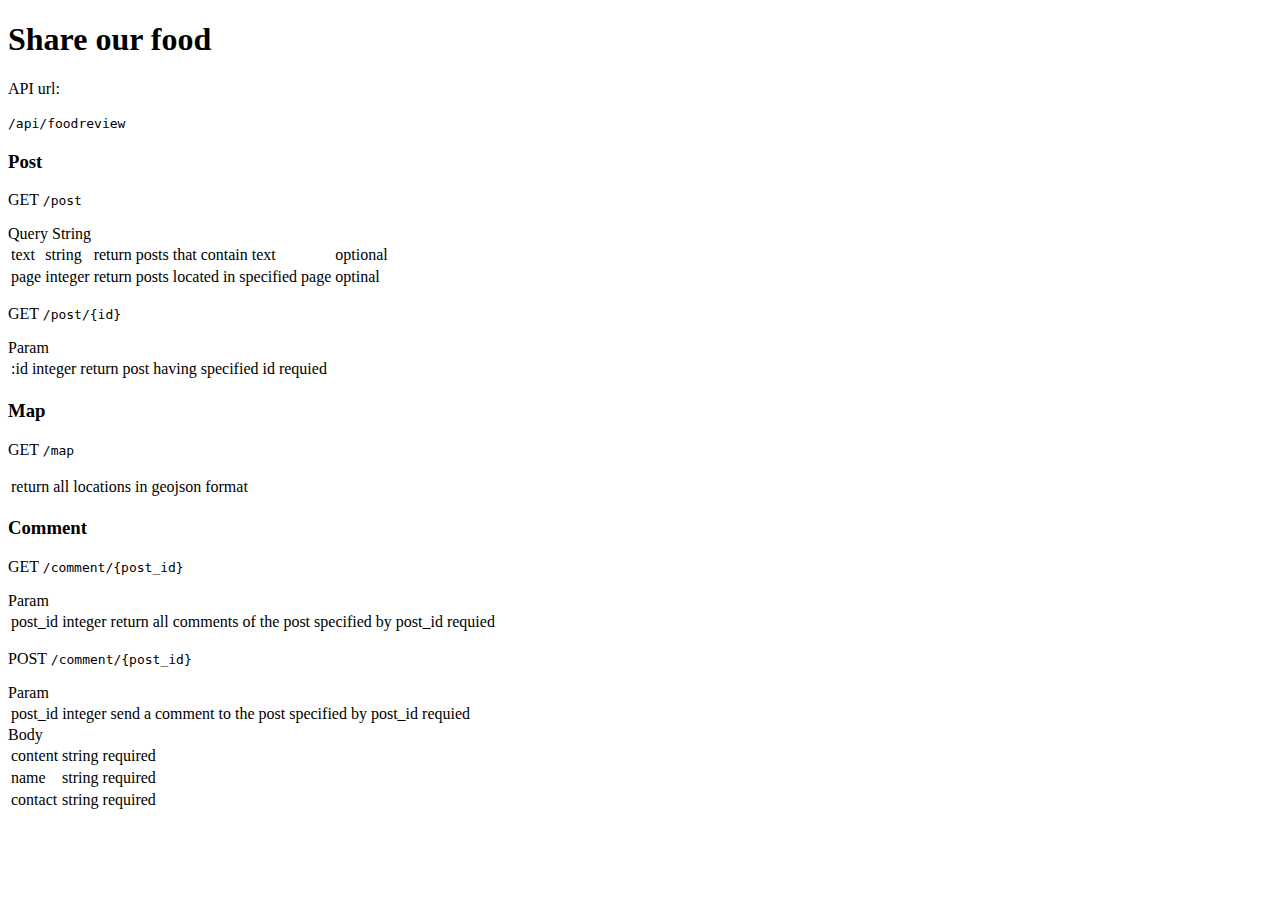
==== src/main/webapp/template/dev.html @ 93eff7ec "- edit template" ====
<!DOCTYPE html>
<html lang="en" xmlns:th="http://www.thymeleaf.org">
<head th:replace="~{fragment/frontend :: head(title='API')}">

</head>
<body>
<link href="/css/custom.css" rel="stylesheet" type="text/css">
<nav th:replace="~{fragment/frontend :: navigation}"></nav>
<header class="masthead" style="background-image: url('/image/img/api-bg.jpg')">
    <div class="container position-relative px-4 px-lg-5">
        <div class="row gx-4 gx-lg-5 justify-content-center">
            <div class="col-md-10 col-lg-8 col-xl-7">
                <div class="site-heading">
                    <h1>Share our food</h1>
                    <!--                    <span class="subheading">A Blog Theme by Start Bootstrap</span>-->
                </div>
            </div>
        </div>
    </div>
</header>

<main>
    <div class="container px-4 px-lg-5">
        API url: <p><code>/api/foodreview</code></p>
        <h3>Post</h3>
        <p>GET <code>/post</code></p>
        <div class="small">
            <label for="query-string">Query String</label>
            <table id="query-string" class="table table-striped  table-hover">
                <tr>
                    <td>text</td>
                    <td>string</td>
                    <td>return posts that contain text</td>
                    <td>optional</td>
                </tr>
                <tr>
                    <td>page</td>
                    <td>integer</td>
                    <td>return posts located in specified page</td>
                    <td>optinal</td>
                </tr>
            </table>
            <!--            exmaple-->
        </div>
        <p>GET <code>/post/{id}</code></p>
        <div class="small">
            <label for="param">Param</label>
            <table id="param" class="table table-striped  table-hover">
                <tr>
                    <td>:id</td>
                    <td>integer</td>
                    <td>return post having specified id</td>
                    <td>requied</td>
                </tr>
            </table>
            <!--            exmaple-->
        </div>
        <h3>Map</h3>
        <p>GET <code>/map</code></p>
        <div class="small">
            <table class="table table-striped  table-hover">
                <tr>
                    <td>return all locations in geojson format</td>
                </tr>
            </table>
            <!--            exmaple-->
        </div>
        <h3>Comment</h3>
        <p>GET <code>/comment/{post_id}</code></p>
        <div class="small">
            <label for="get-comment">Param</label>
            <table id="get-comment" class="table table-striped  table-hover">
                <tr>
                    <td>post_id</td>
                    <td>integer</td>
                    <td>return all comments of the post specified by post_id</td>
                    <td>requied</td>
                </tr>
            </table>
            <!--            exmaple-->
        </div>
        <p>POST <code>/comment/{post_id}</code></p>
        <div class="small">
            <label for="post-comment">Param</label>
            <table id="post-comment" class="table table-striped  table-hover">
                <tr>
                    <td>post_id</td>
                    <td>integer</td>
                    <td>send a comment to the post specified by post_id</td>
                    <td>requied</td>
                </tr>
            </table>
            <label for="body-comment">Body</label>
            <table id="body-comment" class="table table-striped  table-hover">
                <tr>
                    <td>content</td>
                    <td>string</td>
                    <td>required</td>
                </tr>
                <tr>
                    <td>name</td>
                    <td>string</td>
                    <td>required</td>
                </tr>
                <tr>
                    <td>contact</td>
                    <td>string</td>
                    <td>required</td>
                </tr>
            </table>
        </div>
    </div>
</main>

<footer th:replace="~{fragment/frontend :: footer}"></footer>
<div th:replace="~{fragment/frontend :: script}"></div>
</body>
</html>
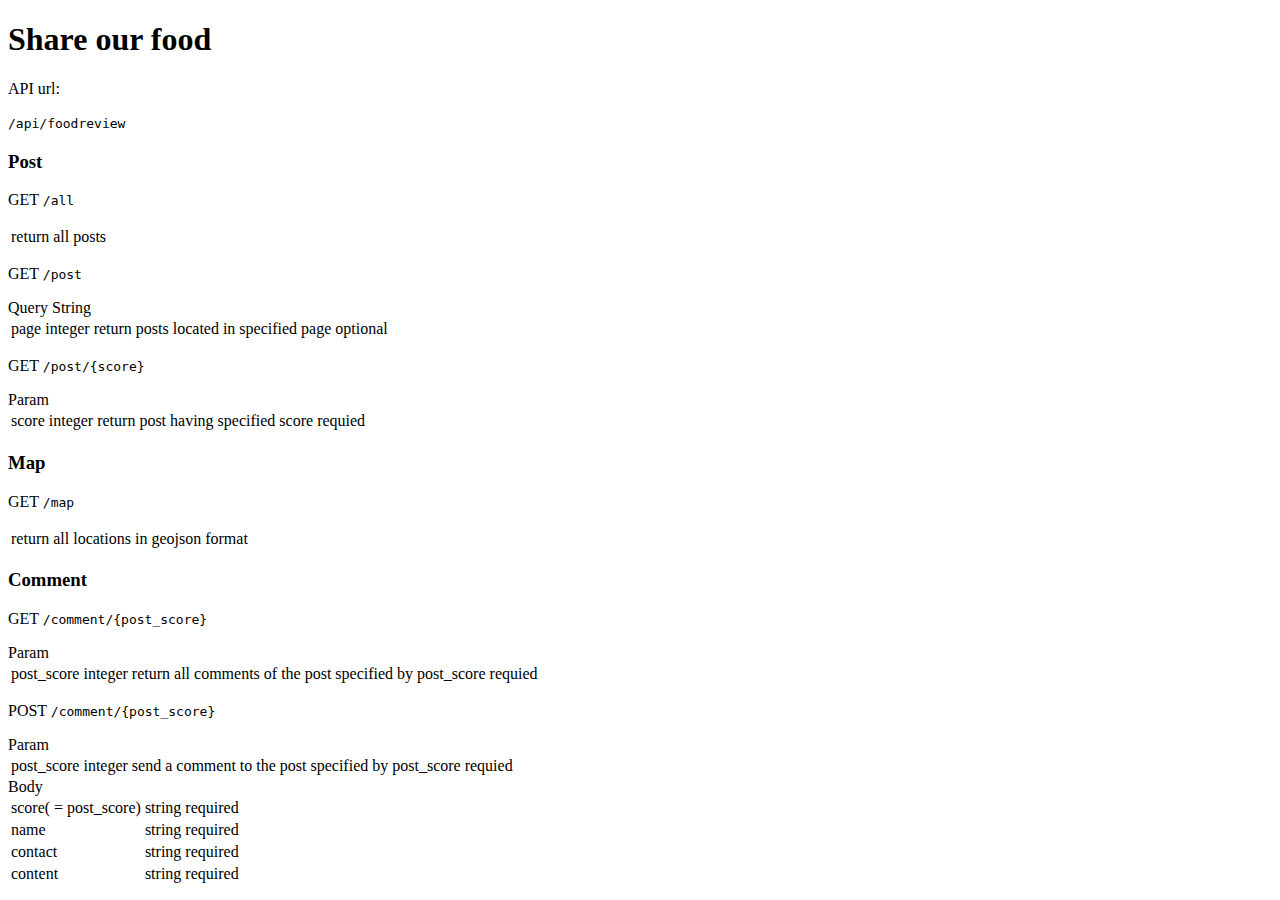
==== commit b066c988: "- remove redis cloud cuz slow performance - add manager page" ====
--- a/src/main/webapp/template/dev.html
+++ b/src/main/webapp/template/dev.html
@@ -4,7 +4,7 @@
 
 </head>
 <body>
-<link href="/css/custom.css" rel="stylesheet" type="text/css">
+<link href="/css/manage.css" rel="stylesheet" type="text/css">
 <nav th:replace="~{fragment/frontend :: navigation}"></nav>
 <header class="masthead" style="background-image: url('/image/img/api-bg.jpg')">
     <div class="container position-relative px-4 px-lg-5">
@@ -23,33 +23,35 @@
     <div class="container px-4 px-lg-5">
         API url: <p><code>/api/foodreview</code></p>
         <h3>Post</h3>
+        <p>GET <code>/all</code></p>
+        <div class="small">
+            <table class="table table-striped  table-hover">
+                <tr>
+                    <td>return all posts</td>
+                </tr>
+            </table>
+        </div>
         <p>GET <code>/post</code></p>
         <div class="small">
             <label for="query-string">Query String</label>
             <table id="query-string" class="table table-striped  table-hover">
                 <tr>
-                    <td>text</td>
-                    <td>string</td>
-                    <td>return posts that contain text</td>
-                    <td>optional</td>
-                </tr>
-                <tr>
                     <td>page</td>
                     <td>integer</td>
                     <td>return posts located in specified page</td>
-                    <td>optinal</td>
+                    <td>optional</td>
                 </tr>
             </table>
             <!--            exmaple-->
         </div>
-        <p>GET <code>/post/{id}</code></p>
+        <p>GET <code>/post/{score}</code></p>
         <div class="small">
             <label for="param">Param</label>
             <table id="param" class="table table-striped  table-hover">
                 <tr>
-                    <td>:id</td>
+                    <td>score</td>
                     <td>integer</td>
-                    <td>return post having specified id</td>
+                    <td>return post having specified score</td>
                     <td>requied</td>
                 </tr>
             </table>
@@ -66,34 +68,34 @@
             <!--            exmaple-->
         </div>
         <h3>Comment</h3>
-        <p>GET <code>/comment/{post_id}</code></p>
+        <p>GET <code>/comment/{post_score}</code></p>
         <div class="small">
             <label for="get-comment">Param</label>
             <table id="get-comment" class="table table-striped  table-hover">
                 <tr>
-                    <td>post_id</td>
+                    <td>post_score</td>
                     <td>integer</td>
-                    <td>return all comments of the post specified by post_id</td>
+                    <td>return all comments of the post specified by post_score</td>
                     <td>requied</td>
                 </tr>
             </table>
             <!--            exmaple-->
         </div>
-        <p>POST <code>/comment/{post_id}</code></p>
+        <p>POST <code>/comment/{post_score}</code></p>
         <div class="small">
             <label for="post-comment">Param</label>
             <table id="post-comment" class="table table-striped  table-hover">
                 <tr>
-                    <td>post_id</td>
+                    <td>post_score</td>
                     <td>integer</td>
-                    <td>send a comment to the post specified by post_id</td>
+                    <td>send a comment to the post specified by post_score</td>
                     <td>requied</td>
                 </tr>
             </table>
             <label for="body-comment">Body</label>
             <table id="body-comment" class="table table-striped  table-hover">
                 <tr>
-                    <td>content</td>
+                    <td>score( = post_score)</td>
                     <td>string</td>
                     <td>required</td>
                 </tr>
@@ -107,6 +109,11 @@
                     <td>string</td>
                     <td>required</td>
                 </tr>
+                <tr>
+                    <td>content</td>
+                    <td>string</td>
+                    <td>required</td>
+                </tr>
             </table>
         </div>
     </div>
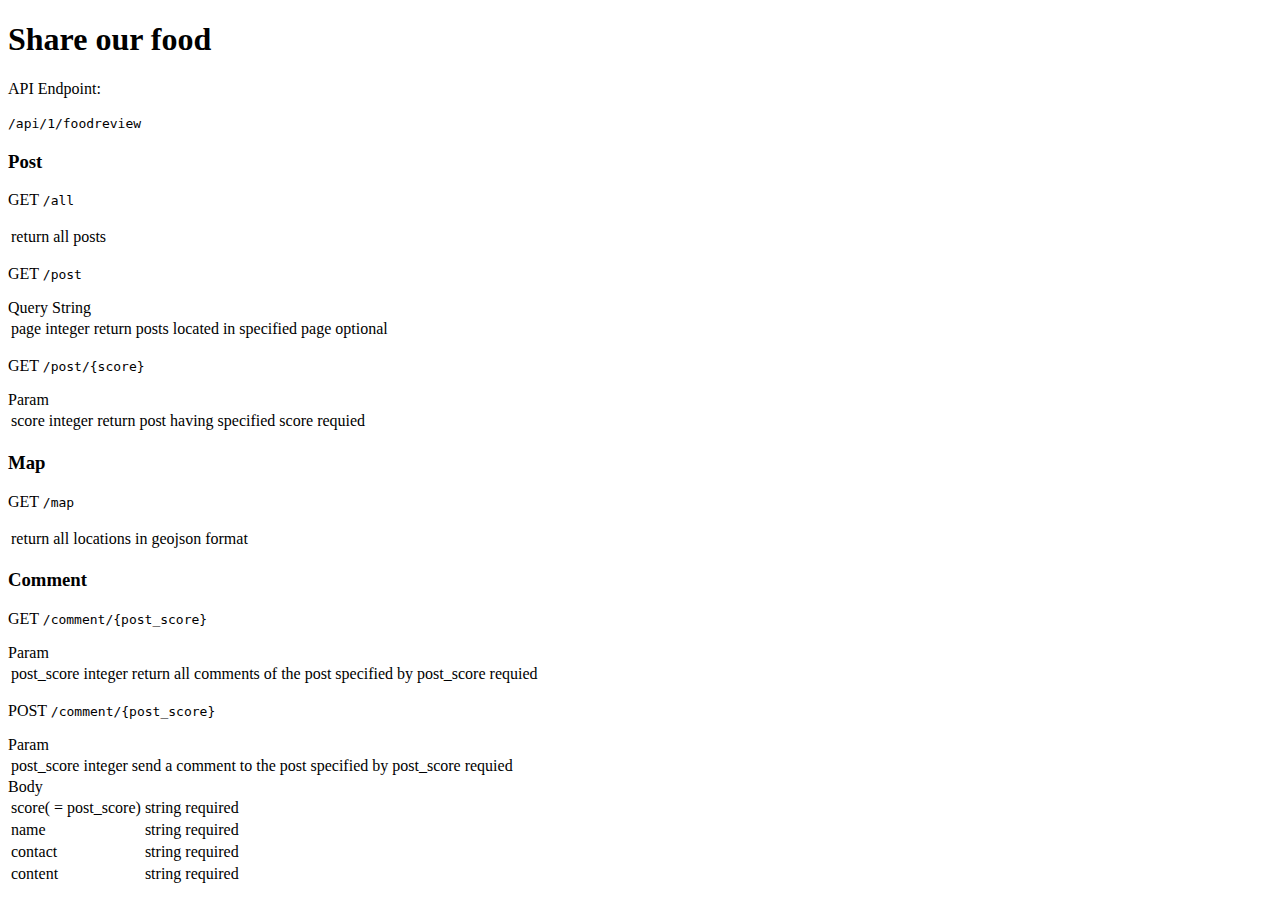
==== commit 74896692: "edit api pagepage" ====
--- a/src/main/webapp/template/dev.html
+++ b/src/main/webapp/template/dev.html
@@ -21,7 +21,7 @@
 
 <main>
     <div class="container px-4 px-lg-5">
-        API url: <p><code>/api/foodreview</code></p>
+        API Endpoint: <p><code>/api/1/foodreview</code></p>
         <h3>Post</h3>
         <p>GET <code>/all</code></p>
         <div class="small">
